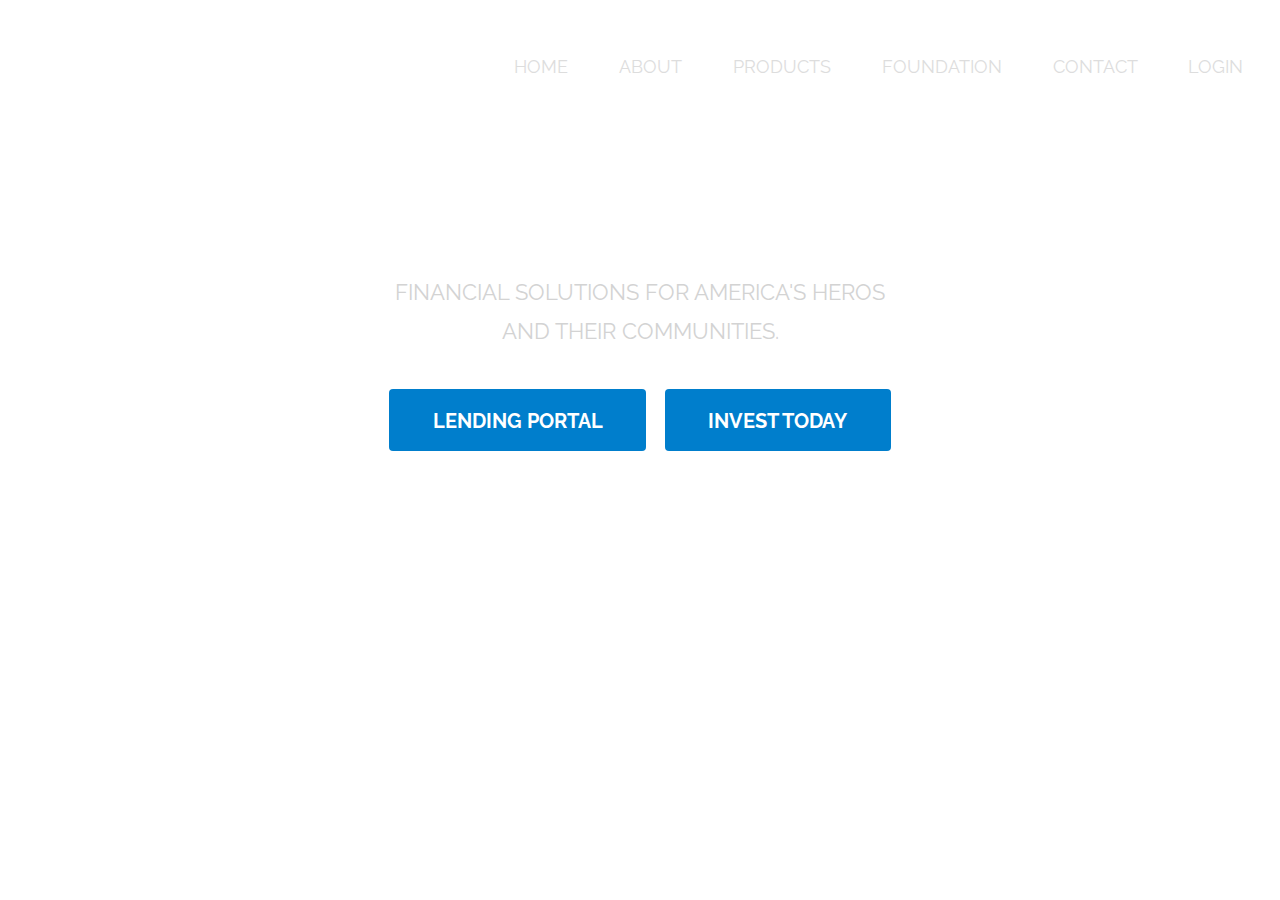
==== index.html @ 3c9ad135 "final" ====
<!DOCTYPE HTML>
<html>
	<head>
		<title>StreetShares</title>
		<meta charset="utf-8" />
		<meta name="viewport" content="width=device-width, initial-scale=1" />
		<link rel="stylesheet" href="assets/css/main.css" />
		
		<link rel="icon" type="image/png" href="icons/favicon-32x32.png" sizes="32x32" />
        <link rel="icon" type="image/png" href="icons/favicon-16x16.png" sizes="16x16" />
		
	</head>
	<body class="landing">

		<!-- Navigation -->
			<header id="header" class="alt">
				<a href="index.html" id="logo">
                    <img src="images/streetshares-white.png" width="200" alt="">
                </a>
				
				
				<nav id="nav">
					<ul>
						<li><a href="index.html">Home</a></li>
						<li><a href="#">About</a></li>
						<li><a href="#">Products</a></li>
						<li><a href="#">Foundation</a></li>
						<li><a href="#">Contact</a></li>
						<li><a href="#">Login</a></li>
					</ul>
				</nav>
			</header>

			<a href="#menu" class="navPanelToggle"><span class="fa fa-bars"></span></a>

		<!-- Main -->
			<section id="banner">
				<h2>Proudly Veteran-Run</h2>
				<p>Financial Solutions for America's Heros <br /> and Their Communities.</p>
				<ul class="actions">
					<li><a href="lending.html" class="button special big">Lending Portal</a></li>
					<li><a href="investing.html" class="button special big">Invest Today</a></li>
				</ul>
			</section>

			

		<!-- Scripts -->
			<script src="assets/js/jquery.min.js"></script>
			<script src="assets/js/skel.min.js"></script>
			<script src="assets/js/util.js"></script>
			<script src="assets/js/main.js"></script>

	</body>
</html>
---- assets/css/main.css ----
@import url(font-awesome.min.css);
@import url(https://fonts.googleapis.com/css?family=Raleway:400,700);

	html, body, div, span, applet, object, iframe, h1, h2, h3, h4, h5, h6, p, blockquote, pre, a, abbr, acronym, address, big, cite, code, del, dfn, em, img, ins, kbd, q, s, samp, small, strike, strong, sub, sup, tt, var, b, u, i, center, dl, dt, dd, ol, ul, li, fieldset, form, label, legend, table, caption, tbody, tfoot, thead, tr, th, td, article, aside, canvas, details, embed, figure, figcaption, footer, header, hgroup, menu, nav, output, ruby, section, summary, time, mark, audio, video {
		margin: 0;
		padding: 0;
		border: 0;
		font-size: 100%;
		font: inherit;
		vertical-align: baseline;
	}

	article, aside, details, figcaption, figure, footer, header, hgroup, menu, nav, section {
		display: block;
	}

	body {
		line-height: 1;
	}

	ol, ul {
		list-style: none;
	}

	blockquote, q {
		quotes: none;
	}

	blockquote:before, blockquote:after, q:before, q:after {
		content: '';
		content: none;
	}

	table {
		border-collapse: collapse;
		border-spacing: 0;
	}

	body {
		-webkit-text-size-adjust: none;
	}

/* Box Model */

	*, *:before, *:after {
		-moz-box-sizing: border-box;
		-webkit-box-sizing: border-box;
		box-sizing: border-box;
	}

/* Containers */

	.container {
		margin-left: auto;
		margin-right: auto;
	}

	.container.\31 25\25 {
		width: 100%;
		max-width: 100em;
		min-width: 80em;
	}

	.container.\37 5\25 {
		width: 60em;
	}

	.container.\35 0\25 {
		width: 40em;
	}

	.container.\32 5\25 {
		width: 20em;
	}

	.container {
		width: 80em;
	}

	@media screen and (max-width: 1680px) {

		.container.\31 25\25 {
			width: 100%;
			max-width: 100em;
			min-width: 80em;
		}

		.container.\37 5\25 {
			width: 60em;
		}

		.container.\35 0\25 {
			width: 40em;
		}

		.container.\32 5\25 {
			width: 20em;
		}

		.container {
			width: 80em;
		}

	}

	@media screen and (max-width: 1280px) {

		.container.\31 25\25 {
			width: 100%;
			max-width: 81.25em;
			min-width: 65em;
		}

		.container.\37 5\25 {
			width: 48.75em;
		}

		.container.\35 0\25 {
			width: 32.5em;
		}

		.container.\32 5\25 {
			width: 16.25em;
		}

		.container {
			width: 65em;
		}

	}

	@media screen and (max-width: 980px) {

		.container.\31 25\25 {
			width: 100%;
			max-width: 112.5%;
			min-width: 90%;
		}

		.container.\37 5\25 {
			width: 67.5%;
		}

		.container.\35 0\25 {
			width: 45%;
		}

		.container.\32 5\25 {
			width: 22.5%;
		}

		.container {
			width: 90%;
		}

	}

	@media screen and (max-width: 736px) {

		.container.\31 25\25 {
			width: 100%;
			max-width: 112.5%;
			min-width: 90%;
		}

		.container.\37 5\25 {
			width: 67.5%;
		}

		.container.\35 0\25 {
			width: 45%;
		}

		.container.\32 5\25 {
			width: 22.5%;
		}

		.container {
			width: 90% !important;
		}

	}

	@media screen and (max-width: 480px) {

		.container.\31 25\25 {
			width: 100%;
			max-width: 112.5%;
			min-width: 90%;
		}

		.container.\37 5\25 {
			width: 67.5%;
		}

		.container.\35 0\25 {
			width: 45%;
		}

		.container.\32 5\25 {
			width: 22.5%;
		}

		.container {
			width: 90% !important;
		}

	}

/* Grid */

	.row {
		border-bottom: solid 1px transparent;
		-moz-box-sizing: border-box;
		-webkit-box-sizing: border-box;
		box-sizing: border-box;
	}

	.row > * {
		float: left;
		-moz-box-sizing: border-box;
		-webkit-box-sizing: border-box;
		box-sizing: border-box;
	}

	.row:after, .row:before {
		content: '';
		display: block;
		clear: both;
		height: 0;
	}

	.row.uniform > * > :first-child {
		margin-top: 0;
	}

	.row.uniform > * > :last-child {
		margin-bottom: 0;
	}

	.row.\30 \25 > * {
		padding: 0 0 0 0em;
	}

	.row.\30 \25 {
		margin: 0 0 -1px 0em;
	}

	.row.uniform.\30 \25 > * {
		padding: 0em 0 0 0em;
	}

	.row.uniform.\30 \25 {
		margin: 0em 0 -1px 0em;
	}

	.row > * {
		padding: 0 0 0 2em;
	}

	.row {
		margin: 0 0 -1px -2em;
	}

	.row.uniform > * {
		padding: 2em 0 0 2em;
	}

	.row.uniform {
		margin: -2em 0 -1px -2em;
	}

	.row.\32 00\25 > * {
		padding: 0 0 0 4em;
	}

	.row.\32 00\25 {
		margin: 0 0 -1px -4em;
	}

	.row.uniform.\32 00\25 > * {
		padding: 4em 0 0 4em;
	}

	.row.uniform.\32 00\25 {
		margin: -4em 0 -1px -4em;
	}

	.row.\31 50\25 > * {
		padding: 0 0 0 3em;
	}

	.row.\31 50\25 {
		margin: 0 0 -1px -3em;
	}

	.row.uniform.\31 50\25 > * {
		padding: 3em 0 0 3em;
	}

	.row.uniform.\31 50\25 {
		margin: -3em 0 -1px -3em;
	}

	.row.\35 0\25 > * {
		padding: 0 0 0 1em;
	}

	.row.\35 0\25 {
		margin: 0 0 -1px -1em;
	}

	.row.uniform.\35 0\25 > * {
		padding: 1em 0 0 1em;
	}

	.row.uniform.\35 0\25 {
		margin: -1em 0 -1px -1em;
	}

	.row.\32 5\25 > * {
		padding: 0 0 0 0.5em;
	}

	.row.\32 5\25 {
		margin: 0 0 -1px -0.5em;
	}

	.row.uniform.\32 5\25 > * {
		padding: 0.5em 0 0 0.5em;
	}

	.row.uniform.\32 5\25 {
		margin: -0.5em 0 -1px -0.5em;
	}

	.\31 2u, .\31 2u\24 {
		width: 100%;
		clear: none;
		margin-left: 0;
	}

	.\31 1u, .\31 1u\24 {
		width: 91.6666666667%;
		clear: none;
		margin-left: 0;
	}

	.\31 0u, .\31 0u\24 {
		width: 83.3333333333%;
		clear: none;
		margin-left: 0;
	}

	.\39 u, .\39 u\24 {
		width: 75%;
		clear: none;
		margin-left: 0;
	}

	.\38 u, .\38 u\24 {
		width: 66.6666666667%;
		clear: none;
		margin-left: 0;
	}

	.\37 u, .\37 u\24 {
		width: 58.3333333333%;
		clear: none;
		margin-left: 0;
	}

	.\36 u, .\36 u\24 {
		width: 50%;
		clear: none;
		margin-left: 0;
	}

	.\35 u, .\35 u\24 {
		width: 41.6666666667%;
		clear: none;
		margin-left: 0;
	}

	.\34 u, .\34 u\24 {
		width: 33.3333333333%;
		clear: none;
		margin-left: 0;
	}

	.\33 u, .\33 u\24 {
		width: 25%;
		clear: none;
		margin-left: 0;
	}

	.\32 u, .\32 u\24 {
		width: 16.6666666667%;
		clear: none;
		margin-left: 0;
	}

	.\31 u, .\31 u\24 {
		width: 8.3333333333%;
		clear: none;
		margin-left: 0;
	}

	.\31 2u\24 + *,
	.\31 1u\24 + *,
	.\31 0u\24 + *,
	.\39 u\24 + *,
	.\38 u\24 + *,
	.\37 u\24 + *,
	.\36 u\24 + *,
	.\35 u\24 + *,
	.\34 u\24 + *,
	.\33 u\24 + *,
	.\32 u\24 + *,
	.\31 u\24 + * {
		clear: left;
	}

	.\-11u {
		margin-left: 91.66667%;
	}

	.\-10u {
		margin-left: 83.33333%;
	}

	.\-9u {
		margin-left: 75%;
	}

	.\-8u {
		margin-left: 66.66667%;
	}

	.\-7u {
		margin-left: 58.33333%;
	}

	.\-6u {
		margin-left: 50%;
	}

	.\-5u {
		margin-left: 41.66667%;
	}

	.\-4u {
		margin-left: 33.33333%;
	}

	.\-3u {
		margin-left: 25%;
	}

	.\-2u {
		margin-left: 16.66667%;
	}

	.\-1u {
		margin-left: 8.33333%;
	}

	@media screen and (max-width: 1680px) {

		.row > * {
			padding: 0 0 0 2em;
		}

		.row {
			margin: 0 0 -1px -2em;
		}

		.row.uniform > * {
			padding: 2em 0 0 2em;
		}

		.row.uniform {
			margin: -2em 0 -1px -2em;
		}

		.row.\32 00\25 > * {
			padding: 0 0 0 4em;
		}

		.row.\32 00\25 {
			margin: 0 0 -1px -4em;
		}

		.row.uniform.\32 00\25 > * {
			padding: 4em 0 0 4em;
		}

		.row.uniform.\32 00\25 {
			margin: -4em 0 -1px -4em;
		}

		.row.\31 50\25 > * {
			padding: 0 0 0 3em;
		}

		.row.\31 50\25 {
			margin: 0 0 -1px -3em;
		}

		.row.uniform.\31 50\25 > * {
			padding: 3em 0 0 3em;
		}

		.row.uniform.\31 50\25 {
			margin: -3em 0 -1px -3em;
		}

		.row.\35 0\25 > * {
			padding: 0 0 0 1em;
		}

		.row.\35 0\25 {
			margin: 0 0 -1px -1em;
		}

		.row.uniform.\35 0\25 > * {
			padding: 1em 0 0 1em;
		}

		.row.uniform.\35 0\25 {
			margin: -1em 0 -1px -1em;
		}

		.row.\32 5\25 > * {
			padding: 0 0 0 0.5em;
		}

		.row.\32 5\25 {
			margin: 0 0 -1px -0.5em;
		}

		.row.uniform.\32 5\25 > * {
			padding: 0.5em 0 0 0.5em;
		}

		.row.uniform.\32 5\25 {
			margin: -0.5em 0 -1px -0.5em;
		}

		.\31 2u\28xlarge\29, .\31 2u\24\28xlarge\29 {
			width: 100%;
			clear: none;
			margin-left: 0;
		}

		.\31 1u\28xlarge\29, .\31 1u\24\28xlarge\29 {
			width: 91.6666666667%;
			clear: none;
			margin-left: 0;
		}

		.\31 0u\28xlarge\29, .\31 0u\24\28xlarge\29 {
			width: 83.3333333333%;
			clear: none;
			margin-left: 0;
		}

		.\39 u\28xlarge\29, .\39 u\24\28xlarge\29 {
			width: 75%;
			clear: none;
			margin-left: 0;
		}

		.\38 u\28xlarge\29, .\38 u\24\28xlarge\29 {
			width: 66.6666666667%;
			clear: none;
			margin-left: 0;
		}

		.\37 u\28xlarge\29, .\37 u\24\28xlarge\29 {
			width: 58.3333333333%;
			clear: none;
			margin-left: 0;
		}

		.\36 u\28xlarge\29, .\36 u\24\28xlarge\29 {
			width: 50%;
			clear: none;
			margin-left: 0;
		}

		.\35 u\28xlarge\29, .\35 u\24\28xlarge\29 {
			width: 41.6666666667%;
			clear: none;
			margin-left: 0;
		}

		.\34 u\28xlarge\29, .\34 u\24\28xlarge\29 {
			width: 33.3333333333%;
			clear: none;
			margin-left: 0;
		}

		.\33 u\28xlarge\29, .\33 u\24\28xlarge\29 {
			width: 25%;
			clear: none;
			margin-left: 0;
		}

		.\32 u\28xlarge\29, .\32 u\24\28xlarge\29 {
			width: 16.6666666667%;
			clear: none;
			margin-left: 0;
		}

		.\31 u\28xlarge\29, .\31 u\24\28xlarge\29 {
			width: 8.3333333333%;
			clear: none;
			margin-left: 0;
		}

		.\31 2u\24\28xlarge\29 + *,
		.\31 1u\24\28xlarge\29 + *,
		.\31 0u\24\28xlarge\29 + *,
		.\39 u\24\28xlarge\29 + *,
		.\38 u\24\28xlarge\29 + *,
		.\37 u\24\28xlarge\29 + *,
		.\36 u\24\28xlarge\29 + *,
		.\35 u\24\28xlarge\29 + *,
		.\34 u\24\28xlarge\29 + *,
		.\33 u\24\28xlarge\29 + *,
		.\32 u\24\28xlarge\29 + *,
		.\31 u\24\28xlarge\29 + * {
			clear: left;
		}

		.\-11u\28xlarge\29 {
			margin-left: 91.66667%;
		}

		.\-10u\28xlarge\29 {
			margin-left: 83.33333%;
		}

		.\-9u\28xlarge\29 {
			margin-left: 75%;
		}

		.\-8u\28xlarge\29 {
			margin-left: 66.66667%;
		}

		.\-7u\28xlarge\29 {
			margin-left: 58.33333%;
		}

		.\-6u\28xlarge\29 {
			margin-left: 50%;
		}

		.\-5u\28xlarge\29 {
			margin-left: 41.66667%;
		}

		.\-4u\28xlarge\29 {
			margin-left: 33.33333%;
		}

		.\-3u\28xlarge\29 {
			margin-left: 25%;
		}

		.\-2u\28xlarge\29 {
			margin-left: 16.66667%;
		}

		.\-1u\28xlarge\29 {
			margin-left: 8.33333%;
		}

	}

	@media screen and (max-width: 1280px) {

		.row > * {
			padding: 0 0 0 1.5em;
		}

		.row {
			margin: 0 0 -1px -1.5em;
		}

		.row.uniform > * {
			padding: 1.5em 0 0 1.5em;
		}

		.row.uniform {
			margin: -1.5em 0 -1px -1.5em;
		}

		.row.\32 00\25 > * {
			padding: 0 0 0 3em;
		}

		.row.\32 00\25 {
			margin: 0 0 -1px -3em;
		}

		.row.uniform.\32 00\25 > * {
			padding: 3em 0 0 3em;
		}

		.row.uniform.\32 00\25 {
			margin: -3em 0 -1px -3em;
		}

		.row.\31 50\25 > * {
			padding: 0 0 0 2.25em;
		}

		.row.\31 50\25 {
			margin: 0 0 -1px -2.25em;
		}

		.row.uniform.\31 50\25 > * {
			padding: 2.25em 0 0 2.25em;
		}

		.row.uniform.\31 50\25 {
			margin: -2.25em 0 -1px -2.25em;
		}

		.row.\35 0\25 > * {
			padding: 0 0 0 0.75em;
		}

		.row.\35 0\25 {
			margin: 0 0 -1px -0.75em;
		}

		.row.uniform.\35 0\25 > * {
			padding: 0.75em 0 0 0.75em;
		}

		.row.uniform.\35 0\25 {
			margin: -0.75em 0 -1px -0.75em;
		}

		.row.\32 5\25 > * {
			padding: 0 0 0 0.375em;
		}

		.row.\32 5\25 {
			margin: 0 0 -1px -0.375em;
		}

		.row.uniform.\32 5\25 > * {
			padding: 0.375em 0 0 0.375em;
		}

		.row.uniform.\32 5\25 {
			margin: -0.375em 0 -1px -0.375em;
		}

		.\31 2u\28large\29, .\31 2u\24\28large\29 {
			width: 100%;
			clear: none;
			margin-left: 0;
		}

		.\31 1u\28large\29, .\31 1u\24\28large\29 {
			width: 91.6666666667%;
			clear: none;
			margin-left: 0;
		}

		.\31 0u\28large\29, .\31 0u\24\28large\29 {
			width: 83.3333333333%;
			clear: none;
			margin-left: 0;
		}

		.\39 u\28large\29, .\39 u\24\28large\29 {
			width: 75%;
			clear: none;
			margin-left: 0;
		}

		.\38 u\28large\29, .\38 u\24\28large\29 {
			width: 66.6666666667%;
			clear: none;
			margin-left: 0;
		}

		.\37 u\28large\29, .\37 u\24\28large\29 {
			width: 58.3333333333%;
			clear: none;
			margin-left: 0;
		}

		.\36 u\28large\29, .\36 u\24\28large\29 {
			width: 50%;
			clear: none;
			margin-left: 0;
		}

		.\35 u\28large\29, .\35 u\24\28large\29 {
			width: 41.6666666667%;
			clear: none;
			margin-left: 0;
		}

		.\34 u\28large\29, .\34 u\24\28large\29 {
			width: 33.3333333333%;
			clear: none;
			margin-left: 0;
		}

		.\33 u\28large\29, .\33 u\24\28large\29 {
			width: 25%;
			clear: none;
			margin-left: 0;
		}

		.\32 u\28large\29, .\32 u\24\28large\29 {
			width: 16.6666666667%;
			clear: none;
			margin-left: 0;
		}

		.\31 u\28large\29, .\31 u\24\28large\29 {
			width: 8.3333333333%;
			clear: none;
			margin-left: 0;
		}

		.\31 2u\24\28large\29 + *,
		.\31 1u\24\28large\29 + *,
		.\31 0u\24\28large\29 + *,
		.\39 u\24\28large\29 + *,
		.\38 u\24\28large\29 + *,
		.\37 u\24\28large\29 + *,
		.\36 u\24\28large\29 + *,
		.\35 u\24\28large\29 + *,
		.\34 u\24\28large\29 + *,
		.\33 u\24\28large\29 + *,
		.\32 u\24\28large\29 + *,
		.\31 u\24\28large\29 + * {
			clear: left;
		}

		.\-11u\28large\29 {
			margin-left: 91.66667%;
		}

		.\-10u\28large\29 {
			margin-left: 83.33333%;
		}

		.\-9u\28large\29 {
			margin-left: 75%;
		}

		.\-8u\28large\29 {
			margin-left: 66.66667%;
		}

		.\-7u\28large\29 {
			margin-left: 58.33333%;
		}

		.\-6u\28large\29 {
			margin-left: 50%;
		}

		.\-5u\28large\29 {
			margin-left: 41.66667%;
		}

		.\-4u\28large\29 {
			margin-left: 33.33333%;
		}

		.\-3u\28large\29 {
			margin-left: 25%;
		}

		.\-2u\28large\29 {
			margin-left: 16.66667%;
		}

		.\-1u\28large\29 {
			margin-left: 8.33333%;
		}

	}

	@media screen and (max-width: 980px) {

		.row > * {
			padding: 0 0 0 1.5em;
		}

		.row {
			margin: 0 0 -1px -1.5em;
		}

		.row.uniform > * {
			padding: 1.5em 0 0 1.5em;
		}

		.row.uniform {
			margin: -1.5em 0 -1px -1.5em;
		}

		.row.\32 00\25 > * {
			padding: 0 0 0 3em;
		}

		.row.\32 00\25 {
			margin: 0 0 -1px -3em;
		}

		.row.uniform.\32 00\25 > * {
			padding: 3em 0 0 3em;
		}

		.row.uniform.\32 00\25 {
			margin: -3em 0 -1px -3em;
		}

		.row.\31 50\25 > * {
			padding: 0 0 0 2.25em;
		}

		.row.\31 50\25 {
			margin: 0 0 -1px -2.25em;
		}

		.row.uniform.\31 50\25 > * {
			padding: 2.25em 0 0 2.25em;
		}

		.row.uniform.\31 50\25 {
			margin: -2.25em 0 -1px -2.25em;
		}

		.row.\35 0\25 > * {
			padding: 0 0 0 0.75em;
		}

		.row.\35 0\25 {
			margin: 0 0 -1px -0.75em;
		}

		.row.uniform.\35 0\25 > * {
			padding: 0.75em 0 0 0.75em;
		}

		.row.uniform.\35 0\25 {
			margin: -0.75em 0 -1px -0.75em;
		}

		.row.\32 5\25 > * {
			padding: 0 0 0 0.375em;
		}

		.row.\32 5\25 {
			margin: 0 0 -1px -0.375em;
		}

		.row.uniform.\32 5\25 > * {
			padding: 0.375em 0 0 0.375em;
		}

		.row.uniform.\32 5\25 {
			margin: -0.375em 0 -1px -0.375em;
		}

		.\31 2u\28medium\29, .\31 2u\24\28medium\29 {
			width: 100%;
			clear: none;
			margin-left: 0;
		}

		.\31 1u\28medium\29, .\31 1u\24\28medium\29 {
			width: 91.6666666667%;
			clear: none;
			margin-left: 0;
		}

		.\31 0u\28medium\29, .\31 0u\24\28medium\29 {
			width: 83.3333333333%;
			clear: none;
			margin-left: 0;
		}

		.\39 u\28medium\29, .\39 u\24\28medium\29 {
			width: 75%;
			clear: none;
			margin-left: 0;
		}

		.\38 u\28medium\29, .\38 u\24\28medium\29 {
			width: 66.6666666667%;
			clear: none;
			margin-left: 0;
		}

		.\37 u\28medium\29, .\37 u\24\28medium\29 {
			width: 58.3333333333%;
			clear: none;
			margin-left: 0;
		}

		.\36 u\28medium\29, .\36 u\24\28medium\29 {
			width: 50%;
			clear: none;
			margin-left: 0;
		}

		.\35 u\28medium\29, .\35 u\24\28medium\29 {
			width: 41.6666666667%;
			clear: none;
			margin-left: 0;
		}

		.\34 u\28medium\29, .\34 u\24\28medium\29 {
			width: 33.3333333333%;
			clear: none;
			margin-left: 0;
		}

		.\33 u\28medium\29, .\33 u\24\28medium\29 {
			width: 25%;
			clear: none;
			margin-left: 0;
		}

		.\32 u\28medium\29, .\32 u\24\28medium\29 {
			width: 16.6666666667%;
			clear: none;
			margin-left: 0;
		}

		.\31 u\28medium\29, .\31 u\24\28medium\29 {
			width: 8.3333333333%;
			clear: none;
			margin-left: 0;
		}

		.\31 2u\24\28medium\29 + *,
		.\31 1u\24\28medium\29 + *,
		.\31 0u\24\28medium\29 + *,
		.\39 u\24\28medium\29 + *,
		.\38 u\24\28medium\29 + *,
		.\37 u\24\28medium\29 + *,
		.\36 u\24\28medium\29 + *,
		.\35 u\24\28medium\29 + *,
		.\34 u\24\28medium\29 + *,
		.\33 u\24\28medium\29 + *,
		.\32 u\24\28medium\29 + *,
		.\31 u\24\28medium\29 + * {
			clear: left;
		}

		.\-11u\28medium\29 {
			margin-left: 91.66667%;
		}

		.\-10u\28medium\29 {
			margin-left: 83.33333%;
		}

		.\-9u\28medium\29 {
			margin-left: 75%;
		}

		.\-8u\28medium\29 {
			margin-left: 66.66667%;
		}

		.\-7u\28medium\29 {
			margin-left: 58.33333%;
		}

		.\-6u\28medium\29 {
			margin-left: 50%;
		}

		.\-5u\28medium\29 {
			margin-left: 41.66667%;
		}

		.\-4u\28medium\29 {
			margin-left: 33.33333%;
		}

		.\-3u\28medium\29 {
			margin-left: 25%;
		}

		.\-2u\28medium\29 {
			margin-left: 16.66667%;
		}

		.\-1u\28medium\29 {
			margin-left: 8.33333%;
		}

	}

	@media screen and (max-width: 736px) {

		.row > * {
			padding: 0 0 0 1.25em;
		}

		.row {
			margin: 0 0 -1px -1.25em;
		}

		.row.uniform > * {
			padding: 1.25em 0 0 1.25em;
		}

		.row.uniform {
			margin: -1.25em 0 -1px -1.25em;
		}

		.row.\32 00\25 > * {
			padding: 0 0 0 2.5em;
		}

		.row.\32 00\25 {
			margin: 0 0 -1px -2.5em;
		}

		.row.uniform.\32 00\25 > * {
			padding: 2.5em 0 0 2.5em;
		}

		.row.uniform.\32 00\25 {
			margin: -2.5em 0 -1px -2.5em;
		}

		.row.\31 50\25 > * {
			padding: 0 0 0 1.875em;
		}

		.row.\31 50\25 {
			margin: 0 0 -1px -1.875em;
		}

		.row.uniform.\31 50\25 > * {
			padding: 1.875em 0 0 1.875em;
		}

		.row.uniform.\31 50\25 {
			margin: -1.875em 0 -1px -1.875em;
		}

		.row.\35 0\25 > * {
			padding: 0 0 0 0.625em;
		}

		.row.\35 0\25 {
			margin: 0 0 -1px -0.625em;
		}

		.row.uniform.\35 0\25 > * {
			padding: 0.625em 0 0 0.625em;
		}

		.row.uniform.\35 0\25 {
			margin: -0.625em 0 -1px -0.625em;
		}

		.row.\32 5\25 > * {
			padding: 0 0 0 0.3125em;
		}

		.row.\32 5\25 {
			margin: 0 0 -1px -0.3125em;
		}

		.row.uniform.\32 5\25 > * {
			padding: 0.3125em 0 0 0.3125em;
		}

		.row.uniform.\32 5\25 {
			margin: -0.3125em 0 -1px -0.3125em;
		}

		.\31 2u\28small\29, .\31 2u\24\28small\29 {
			width: 100%;
			clear: none;
			margin-left: 0;
		}

		.\31 1u\28small\29, .\31 1u\24\28small\29 {
			width: 91.6666666667%;
			clear: none;
			margin-left: 0;
		}

		.\31 0u\28small\29, .\31 0u\24\28small\29 {
			width: 83.3333333333%;
			clear: none;
			margin-left: 0;
		}

		.\39 u\28small\29, .\39 u\24\28small\29 {
			width: 75%;
			clear: none;
			margin-left: 0;
		}

		.\38 u\28small\29, .\38 u\24\28small\29 {
			width: 66.6666666667%;
			clear: none;
			margin-left: 0;
		}

		.\37 u\28small\29, .\37 u\24\28small\29 {
			width: 58.3333333333%;
			clear: none;
			margin-left: 0;
		}

		.\36 u\28small\29, .\36 u\24\28small\29 {
			width: 50%;
			clear: none;
			margin-left: 0;
		}

		.\35 u\28small\29, .\35 u\24\28small\29 {
			width: 41.6666666667%;
			clear: none;
			margin-left: 0;
		}

		.\34 u\28small\29, .\34 u\24\28small\29 {
			width: 33.3333333333%;
			clear: none;
			margin-left: 0;
		}

		.\33 u\28small\29, .\33 u\24\28small\29 {
			width: 25%;
			clear: none;
			margin-left: 0;
		}

		.\32 u\28small\29, .\32 u\24\28small\29 {
			width: 16.6666666667%;
			clear: none;
			margin-left: 0;
		}

		.\31 u\28small\29, .\31 u\24\28small\29 {
			width: 8.3333333333%;
			clear: none;
			margin-left: 0;
		}

		.\31 2u\24\28small\29 + *,
		.\31 1u\24\28small\29 + *,
		.\31 0u\24\28small\29 + *,
		.\39 u\24\28small\29 + *,
		.\38 u\24\28small\29 + *,
		.\37 u\24\28small\29 + *,
		.\36 u\24\28small\29 + *,
		.\35 u\24\28small\29 + *,
		.\34 u\24\28small\29 + *,
		.\33 u\24\28small\29 + *,
		.\32 u\24\28small\29 + *,
		.\31 u\24\28small\29 + * {
			clear: left;
		}

		.\-11u\28small\29 {
			margin-left: 91.66667%;
		}

		.\-10u\28small\29 {
			margin-left: 83.33333%;
		}

		.\-9u\28small\29 {
			margin-left: 75%;
		}

		.\-8u\28small\29 {
			margin-left: 66.66667%;
		}

		.\-7u\28small\29 {
			margin-left: 58.33333%;
		}

		.\-6u\28small\29 {
			margin-left: 50%;
		}

		.\-5u\28small\29 {
			margin-left: 41.66667%;
		}

		.\-4u\28small\29 {
			margin-left: 33.33333%;
		}

		.\-3u\28small\29 {
			margin-left: 25%;
		}

		.\-2u\28small\29 {
			margin-left: 16.66667%;
		}

		.\-1u\28small\29 {
			margin-left: 8.33333%;
		}

	}

	@media screen and (max-width: 480px) {

		.row > * {
			padding: 0 0 0 1.25em;
		}

		.row {
			margin: 0 0 -1px -1.25em;
		}

		.row.uniform > * {
			padding: 1.25em 0 0 1.25em;
		}

		.row.uniform {
			margin: -1.25em 0 -1px -1.25em;
		}

		.row.\32 00\25 > * {
			padding: 0 0 0 2.5em;
		}

		.row.\32 00\25 {
			margin: 0 0 -1px -2.5em;
		}

		.row.uniform.\32 00\25 > * {
			padding: 2.5em 0 0 2.5em;
		}

		.row.uniform.\32 00\25 {
			margin: -2.5em 0 -1px -2.5em;
		}

		.row.\31 50\25 > * {
			padding: 0 0 0 1.875em;
		}

		.row.\31 50\25 {
			margin: 0 0 -1px -1.875em;
		}

		.row.uniform.\31 50\25 > * {
			padding: 1.875em 0 0 1.875em;
		}

		.row.uniform.\31 50\25 {
			margin: -1.875em 0 -1px -1.875em;
		}

		.row.\35 0\25 > * {
			padding: 0 0 0 0.625em;
		}

		.row.\35 0\25 {
			margin: 0 0 -1px -0.625em;
		}

		.row.uniform.\35 0\25 > * {
			padding: 0.625em 0 0 0.625em;
		}

		.row.uniform.\35 0\25 {
			margin: -0.625em 0 -1px -0.625em;
		}

		.row.\32 5\25 > * {
			padding: 0 0 0 0.3125em;
		}

		.row.\32 5\25 {
			margin: 0 0 -1px -0.3125em;
		}

		.row.uniform.\32 5\25 > * {
			padding: 0.3125em 0 0 0.3125em;
		}

		.row.uniform.\32 5\25 {
			margin: -0.3125em 0 -1px -0.3125em;
		}

		.\31 2u\28xsmall\29, .\31 2u\24\28xsmall\29 {
			width: 100%;
			clear: none;
			margin-left: 0;
		}

		.\31 1u\28xsmall\29, .\31 1u\24\28xsmall\29 {
			width: 91.6666666667%;
			clear: none;
			margin-left: 0;
		}

		.\31 0u\28xsmall\29, .\31 0u\24\28xsmall\29 {
			width: 83.3333333333%;
			clear: none;
			margin-left: 0;
		}

		.\39 u\28xsmall\29, .\39 u\24\28xsmall\29 {
			width: 75%;
			clear: none;
			margin-left: 0;
		}

		.\38 u\28xsmall\29, .\38 u\24\28xsmall\29 {
			width: 66.6666666667%;
			clear: none;
			margin-left: 0;
		}

		.\37 u\28xsmall\29, .\37 u\24\28xsmall\29 {
			width: 58.3333333333%;
			clear: none;
			margin-left: 0;
		}

		.\36 u\28xsmall\29, .\36 u\24\28xsmall\29 {
			width: 50%;
			clear: none;
			margin-left: 0;
		}

		.\35 u\28xsmall\29, .\35 u\24\28xsmall\29 {
			width: 41.6666666667%;
			clear: none;
			margin-left: 0;
		}

		.\34 u\28xsmall\29, .\34 u\24\28xsmall\29 {
			width: 33.3333333333%;
			clear: none;
			margin-left: 0;
		}

		.\33 u\28xsmall\29, .\33 u\24\28xsmall\29 {
			width: 25%;
			clear: none;
			margin-left: 0;
		}

		.\32 u\28xsmall\29, .\32 u\24\28xsmall\29 {
			width: 16.6666666667%;
			clear: none;
			margin-left: 0;
		}

		.\31 u\28xsmall\29, .\31 u\24\28xsmall\29 {
			width: 8.3333333333%;
			clear: none;
			margin-left: 0;
		}

		.\31 2u\24\28xsmall\29 + *,
		.\31 1u\24\28xsmall\29 + *,
		.\31 0u\24\28xsmall\29 + *,
		.\39 u\24\28xsmall\29 + *,
		.\38 u\24\28xsmall\29 + *,
		.\37 u\24\28xsmall\29 + *,
		.\36 u\24\28xsmall\29 + *,
		.\35 u\24\28xsmall\29 + *,
		.\34 u\24\28xsmall\29 + *,
		.\33 u\24\28xsmall\29 + *,
		.\32 u\24\28xsmall\29 + *,
		.\31 u\24\28xsmall\29 + * {
			clear: left;
		}

		.\-11u\28xsmall\29 {
			margin-left: 91.66667%;
		}

		.\-10u\28xsmall\29 {
			margin-left: 83.33333%;
		}

		.\-9u\28xsmall\29 {
			margin-left: 75%;
		}

		.\-8u\28xsmall\29 {
			margin-left: 66.66667%;
		}

		.\-7u\28xsmall\29 {
			margin-left: 58.33333%;
		}

		.\-6u\28xsmall\29 {
			margin-left: 50%;
		}

		.\-5u\28xsmall\29 {
			margin-left: 41.66667%;
		}

		.\-4u\28xsmall\29 {
			margin-left: 33.33333%;
		}

		.\-3u\28xsmall\29 {
			margin-left: 25%;
		}

		.\-2u\28xsmall\29 {
			margin-left: 16.66667%;
		}

		.\-1u\28xsmall\29 {
			margin-left: 8.33333%;
		}

	}

/* Basic */

	@-ms-viewport {
		width: device-width;
	}

	body {
		-ms-overflow-style: scrollbar;
	}

	@media screen and (max-width: 480px) {

		html, body {
			min-width: 320px;
		}

	}

	body {
		background: #fff;
		padding-top: 6em;
	}

		body.landing {
			padding-top: 0 !important;
		}

		@media screen and (max-width: 980px) {

			body {
				padding-top: 2em;
			}

		}

		body.is-loading *, body.is-loading *:before, body.is-loading *:after {
			-moz-animation: none !important;
			-webkit-animation: none !important;
			-ms-animation: none !important;
			animation: none !important;
			-moz-transition: none !important;
			-webkit-transition: none !important;
			-ms-transition: none !important;
			transition: none !important;
		}

/* Type */

	body {
		background-color: #fff;
		color: #666;
	}

	body, input, select, textarea {
		font-family: "Raleway", Arial, Helvetica, sans-serif;
		font-size: 13pt;
		font-weight: 400;
		line-height: 2em;
	}

		@media screen and (max-width: 1680px) {

			body, input, select, textarea {
				font-size: 11pt;
			}

		}

		@media screen and (max-width: 1280px) {

			body, input, select, textarea {
				font-size: 11pt;
			}

		}

		@media screen and (max-width: 980px) {

			body, input, select, textarea {
				font-size: 12pt;
			}

		}

		@media screen and (max-width: 736px) {

			body, input, select, textarea {
				font-size: 12pt;
			}

		}

		@media screen and (max-width: 480px) {

			body, input, select, textarea {
				font-size: 12pt;
			}

		}

	a {
		text-decoration: underline;
		color: #f32853;
	}

		a:hover {
			text-decoration: none;
		}

	strong, b {
		color: #484848;
		font-weight: 700;
	}

	em, i {
		font-style: italic;
	}

	p {
		margin: 0 0 2em 0;
	}

	h1, h2, h3, h4, h5, h6 {
		color: #484848;
		font-weight: 700;
		line-height: 1em;
		margin: 0 0 1em 0;
		text-transform: uppercase;
	}

		h1 a, h2 a, h3 a, h4 a, h5 a, h6 a {
			color: inherit;
			text-decoration: none;
		}

	h2 {
		font-size: 1.75em;
		line-height: 1.5em;
	}

	h3 {
		font-size: 1.35em;
		line-height: 1.5em;
	}

	h4 {
		font-size: 1.1em;
		line-height: 1.5em;
	}

	h5 {
		font-size: 0.9em;
		line-height: 1.5em;
	}

	h6 {
		font-size: 0.7em;
		line-height: 1.5em;
	}

	sub {
		font-size: 0.8em;
		position: relative;
		top: 0.5em;
	}

	sup {
		font-size: 0.8em;
		position: relative;
		top: -0.5em;
	}

	blockquote {
		border-left: solid 4px;
		font-style: italic;
		margin: 0 0 2em 0;
		padding: 0.5em 0 0.5em 2em;
	}

	code {
		background: rgba(144, 144, 144, 0.075);
		border-radius: 4px;
		border: solid 1px;
		font-family: "Courier New", monospace;
		font-size: 0.9em;
		margin: 0 0.25em;
		padding: 0.25em 0.65em;
	}

	pre {
		-webkit-overflow-scrolling: touch;
		font-family: "Courier New", monospace;
		font-size: 0.9em;
		margin: 0 0 2em 0;
	}

		pre code {
			display: block;
			line-height: 1.75;
			padding: 1em 1.5em;
			overflow-x: auto;
		}

	hr {
		border: 0;
		border-bottom: solid 1px rgba(144, 144, 144, 0.25);
		margin: 2em 0;
	}

		hr.major {
			margin: 3em 0;
		}

	.align-left {
		text-align: left;
	}

	.align-center {
		text-align: center;
	}

	.align-right {
		text-align: right;
	}

/* Box */

	.box {
		border-radius: 4px;
		border: solid 1px rgba(144, 144, 144, 0.25);
		margin-bottom: 2em;
		padding: 1.5em;
	}

		.box > :last-child,
		.box > :last-child > :last-child,
		.box > :last-child > :last-child > :last-child {
			margin-bottom: 0;
		}

		.box.alt {
			border: 0;
			border-radius: 0;
			padding: 0;
		}

/* Button */

	input[type="submit"],
	input[type="reset"],
	input[type="button"],
	button,
	.button {
		-moz-appearance: none;
		-webkit-appearance: none;
		-ms-appearance: none;
		appearance: none;
		-moz-transition: background-color 0.2s ease-in-out, color 0.2s ease-in-out;
		-webkit-transition: background-color 0.2s ease-in-out, color 0.2s ease-in-out;
		-ms-transition: background-color 0.2s ease-in-out, color 0.2s ease-in-out;
		transition: background-color 0.2s ease-in-out, color 0.2s ease-in-out;
		background-color: #323037;
		border-radius: 4px;
		color: #ffffff !important;
		border: 0;
		cursor: pointer;
		display: inline-block;
		font-weight: 700;
		height: 3.15em;
		line-height: 3.25em;
		padding: 0 2.2em;
		text-align: center;
		text-decoration: none;
		text-transform: uppercase;
		white-space: nowrap;
	}

		input[type="submit"]:hover,
		input[type="reset"]:hover,
		input[type="button"]:hover,
		button:hover,
		.button:hover {
			background-color: #3e3c45;
		}

		input[type="submit"]:active,
		input[type="reset"]:active,
		input[type="button"]:active,
		button:active,
		.button:active {
			background-color: #262429;
		}

		input[type="submit"].icon,
		input[type="reset"].icon,
		input[type="button"].icon,
		button.icon,
		.button.icon {
			padding-left: 1.35em;
		}

			input[type="submit"].icon:before,
			input[type="reset"].icon:before,
			input[type="button"].icon:before,
			button.icon:before,
			.button.icon:before {
				margin-right: 0.5em;
			}

		input[type="submit"].fit,
		input[type="reset"].fit,
		input[type="button"].fit,
		button.fit,
		.button.fit {
			display: block;
			margin: 0 0 1em 0;
			width: 100%;
		}

		input[type="submit"].small,
		input[type="reset"].small,
		input[type="button"].small,
		button.small,
		.button.small {
			font-size: 0.8em;
		}

		input[type="submit"].big,
		input[type="reset"].big,
		input[type="button"].big,
		button.big,
		.button.big {
			font-size: 1.35em;
		}

		input[type="submit"].disabled, input[type="submit"]:disabled,
		input[type="reset"].disabled,
		input[type="reset"]:disabled,
		input[type="button"].disabled,
		input[type="button"]:disabled,
		button.disabled,
		button:disabled,
		.button.disabled,
		.button:disabled {
			-moz-pointer-events: none;
			-webkit-pointer-events: none;
			-ms-pointer-events: none;
			pointer-events: none;
			background-color: #666 !important;
			box-shadow: inset 0 -0.15em 0 0 rgba(0, 0, 0, 0.15);
			color: #fff !important;
			cursor: default;
			opacity: 0.25;
		}

		input[type="submit"].alt,
		input[type="reset"].alt,
		input[type="button"].alt,
		button.alt,
		.button.alt {
			background-color: transparent;
			box-shadow: inset 0 0 0 2px rgba(144, 144, 144, 0.25);
			color: #484848 !important;
		}

			input[type="submit"].alt:hover,
			input[type="reset"].alt:hover,
			input[type="button"].alt:hover,
			button.alt:hover,
			.button.alt:hover {
				background-color: rgba(144, 144, 144, 0.075);
			}

			input[type="submit"].alt:active,
			input[type="reset"].alt:active,
			input[type="button"].alt:active,
			button.alt:active,
			.button.alt:active {
				background-color: rgba(144, 144, 144, 0.2);
			}

			input[type="submit"].alt.icon:before,
			input[type="reset"].alt.icon:before,
			input[type="button"].alt.icon:before,
			button.alt.icon:before,
			.button.alt.icon:before {
				color: #aaa;
			}

		input[type="submit"].special,
		input[type="reset"].special,
		input[type="button"].special,
		button.special,
		.button.special {
			background-color: #007ECC;
			color: #ffffff !important;
		}

			input[type="submit"].special:hover,
			input[type="reset"].special:hover,
			input[type="button"].special:hover,
			button.special:hover,
			.button.special:hover {
				background-color: #009DFF;
			}

			input[type="submit"].special:active,
			input[type="reset"].special:active,
			input[type="button"].special:active,
			button.special:active,
			.button.special:active {
				background-color: #265D7F;
			}

		@media screen and (max-width: 480px) {

			input[type="submit"],
			input[type="reset"],
			input[type="button"],
			button,
			.button {
				padding: 0;
			}

		}

/* Feature */

	.feature-grid {
		position: relative;
	}

		.feature-grid:after {
			clear: both;
			content: '';
			display: block;
			display: block;
		}

		.feature-grid .feature {
			display: inline-block;
			float: left;
			margin-bottom: 3em;
			width: 50%;
		}

			.feature-grid .feature .content {
				width: 60%;
			}

			.feature-grid .feature .image {
				width: 30%;
			}

				.feature-grid .feature .image img {
					display: inline;
					max-width: 100%;
				}

			.feature-grid .feature:nth-child(odd) .content, .feature-grid .feature:nth-child(odd) .image {
				float: right;
				margin-right: 5%;
				text-align: right;
			}

			.feature-grid .feature:nth-child(even) .content, .feature-grid .feature:nth-child(even) .image {
				float: left;
				margin-left: 5%;
				text-align: left;
			}

		@media screen and (max-width: 1280px) {

			.feature-grid .feature {
				margin-bottom: 2em;
			}

		}

		@media screen and (max-width: 980px) {

			.feature-grid .feature {
				display: block;
				width: 100%;
			}

				.feature-grid .feature .content {
					width: 65%;
				}

				.feature-grid .feature .image {
					margin-left: 0 !important;
					margin-right: 0 !important;
				}

		}

		@media screen and (max-width: 736px) {

			.feature-grid .feature {
				margin-bottom: 1em;
			}

		}

		@media screen and (max-width: 480px) {

			.feature-grid .feature .content,
			.feature-grid .feature .image {
				display: block;
				margin-left: 0 !important;
				margin-right: 0 !important;
				text-align: center !important;
				width: 100%;
			}

			.feature-grid .feature .image {
				margin-bottom: 1em;
			}

		}

/* Form */

	form {
		margin: 0 0 2em 0;
	}

	label {
		color: #484848;
		display: block;
		font-size: 0.9em;
		font-weight: 700;
		margin: 0 0 1em 0;
	}

	input[type="text"],
	input[type="password"],
	input[type="email"],
	select,
	textarea {
		-moz-appearance: none;
		-webkit-appearance: none;
		-ms-appearance: none;
		appearance: none;
		background: rgba(144, 144, 144, 0.075);
		border-radius: 4px;
		border: none;
		border: solid 1px rgba(144, 144, 144, 0.25);
		color: inherit;
		display: block;
		outline: 0;
		padding: 0 1em;
		text-decoration: none;
		width: 100%;
	}

		input[type="text"]:invalid,
		input[type="password"]:invalid,
		input[type="email"]:invalid,
		select:invalid,
		textarea:invalid {
			box-shadow: none;
		}

		input[type="text"]:focus,
		input[type="password"]:focus,
		input[type="email"]:focus,
		select:focus,
		textarea:focus {
			border-color: #f32853;
			box-shadow: 0 0 0 1px #f32853;
		}

	.select-wrapper {
		text-decoration: none;
		text-decoration: none;
		display: block;
		position: relative;
	}

		.select-wrapper:before {
			-moz-osx-font-smoothing: grayscale;
			-webkit-font-smoothing: antialiased;
			font-family: FontAwesome;
			font-style: normal;
			font-weight: normal;
			text-transform: none !important;
		}

		.select-wrapper:before {
			content: '\f078';
			color: rgba(144, 144, 144, 0.25);
			display: block;
			height: 2.75em;
			line-height: 2.75em;
			pointer-events: none;
			position: absolute;
			right: 0;
			text-align: center;
			top: 0;
			width: 2.75em;
		}

		.select-wrapper select::-ms-expand {
			display: none;
		}

	input[type="text"],
	input[type="password"],
	input[type="email"],
	select {
		height: 2.75em;
	}

	textarea {
		padding: 0.75em 1em;
	}

	input[type="checkbox"],
	input[type="radio"] {
		-moz-appearance: none;
		-webkit-appearance: none;
		-ms-appearance: none;
		appearance: none;
		display: block;
		float: left;
		margin-right: -2em;
		opacity: 0;
		width: 1em;
		z-index: -1;
	}

		input[type="checkbox"] + label,
		input[type="radio"] + label {
			text-decoration: none;
			color: #666;
			cursor: pointer;
			display: inline-block;
			font-size: 1em;
			font-weight: 400;
			padding-left: 2.4em;
			padding-right: 0.75em;
			position: relative;
		}

			input[type="checkbox"] + label:before,
			input[type="radio"] + label:before {
				-moz-osx-font-smoothing: grayscale;
				-webkit-font-smoothing: antialiased;
				font-family: FontAwesome;
				font-style: normal;
				font-weight: normal;
				text-transform: none !important;
			}

			input[type="checkbox"] + label:before,
			input[type="radio"] + label:before {
				background: rgba(144, 144, 144, 0.075);
				border-radius: 4px;
				border: solid 1px rgba(144, 144, 144, 0.25);
				content: '';
				display: inline-block;
				height: 1.65em;
				left: 0;
				line-height: 1.58125em;
				position: absolute;
				text-align: center;
				top: 0;
				width: 1.65em;
			}

		input[type="checkbox"]:checked + label:before,
		input[type="radio"]:checked + label:before {
			content: '\f00c';
			background: #323037;
			border-color: #323037;
			color: #ffffff;
		}

		input[type="checkbox"]:focus + label:before,
		input[type="radio"]:focus + label:before {
			border-color: #f32853;
			box-shadow: 0 0 0 1px #f32853;
		}

	input[type="checkbox"] + label:before {
		border-radius: 4px;
	}

	input[type="radio"] + label:before {
		border-radius: 100%;
	}

	::-webkit-input-placeholder {
		opacity: 1.0;
		color: #aaa !important;
	}

	:-moz-placeholder {
		opacity: 1.0;
		color: #aaa !important;
	}

	::-moz-placeholder {
		opacity: 1.0;
		color: #aaa !important;
	}

	:-ms-input-placeholder {
		opacity: 1.0;
		color: #aaa !important;
	}

	.formerize-placeholder {
		opacity: 1.0;
		color: #aaa !important;
	}

/* Icon */

	.icon {
		text-decoration: none;
		border-bottom: none;
		position: relative;
	}

		.icon:before {
			-moz-osx-font-smoothing: grayscale;
			-webkit-font-smoothing: antialiased;
			font-family: FontAwesome;
			font-style: normal;
			font-weight: normal;
			text-transform: none !important;
		}

		.icon > .label {
			display: none;
		}

/* Image */

	.image {
		border-radius: 4px;
		border: 0;
		display: inline-block;
		position: relative;
	}

		.image img {
			border-radius: 4px;
			display: block;
		}

		.image.left, .image.right {
			max-width: 40%;
		}

			.image.left img, .image.right img {
				width: 100%;
			}

		.image.left {
			float: left;
			padding: 0 1.5em 1em 0;
			top: 0.25em;
		}

		.image.right {
			float: right;
			padding: 0 0 1em 1.5em;
			top: 0.25em;
		}

		.image.fit {
			display: block;
			margin: 0 0 2em 0;
			width: 100%;
		}

			.image.fit img {
				width: 100%;
			}

		.image.rounded {
			border-radius: 100%;
		}

			.image.rounded img {
				border: solid 0.5em rgba(144, 144, 144, 0.25);
				border-radius: 100%;
			}

		.image.captioned {
			border-radius: 0;
			margin-bottom: 4em;
		}

			.image.captioned img {
				border-radius: 0;
			}

			.image.captioned h3 {
				background-color: #fff;
				box-shadow: 0px 0.0375em 0.125em 0px rgba(0, 0, 0, 0.15);
				display: block;
				padding: 2em 1em;
			}

			@media screen and (max-width: 736px) {

				.image.captioned {
					margin-bottom: 2em;
				}

					.image.captioned h3 {
						padding: 1em;
					}

			}

		.image.main {
			display: block;
			margin: 0 0 3em 0;
			width: 100%;
		}

			.image.main img {
				width: 100%;
			}

/* List */

	ol {
		list-style: decimal;
		margin: 0 0 2em 0;
		padding-left: 1.25em;
	}

		ol li {
			padding-left: 0.25em;
		}

	ul {
		list-style: disc;
		margin: 0 0 2em 0;
		padding-left: 1em;
	}

		ul li {
			padding-left: 0.5em;
		}

		ul.alt {
			list-style: none;
			padding-left: 0;
		}

			ul.alt li {
				border-top: solid 1px rgba(144, 144, 144, 0.25);
				padding: 0.5em 0;
			}

				ul.alt li:first-child {
					border-top: 0;
					padding-top: 0;
				}

		ul.icons {
			cursor: default;
			list-style: none;
			padding-left: 0;
		}

			ul.icons li {
				display: inline-block;
				padding: 0 1em 0 0;
			}

				ul.icons li:last-child {
					padding-right: 0;
				}

				ul.icons li .icon:before {
					font-size: 2em;
				}

		ul.actions {
			cursor: default;
			list-style: none;
			padding-left: 0;
		}

			ul.actions li {
				display: inline-block;
				padding: 0 1em 0 0;
				vertical-align: middle;
			}

				ul.actions li:last-child {
					padding-right: 0;
				}

			ul.actions.small li {
				padding: 0 0.5em 0 0;
			}

			ul.actions.vertical li {
				display: block;
				padding: 1em 0 0 0;
			}

				ul.actions.vertical li:first-child {
					padding-top: 0;
				}

				ul.actions.vertical li > * {
					margin-bottom: 0;
				}

			ul.actions.vertical.small li {
				padding: 0.5em 0 0 0;
			}

				ul.actions.vertical.small li:first-child {
					padding-top: 0;
				}

			ul.actions.fit {
				display: table;
				margin-left: -1em;
				padding: 0;
				table-layout: fixed;
				width: calc(100% + 1em);
			}

				ul.actions.fit li {
					display: table-cell;
					padding: 0 0 0 1em;
				}

					ul.actions.fit li > * {
						margin-bottom: 0;
					}

				ul.actions.fit.small {
					margin-left: -0.5em;
					width: calc(100% + 0.5em);
				}

					ul.actions.fit.small li {
						padding: 0 0 0 0.5em;
					}

			@media screen and (max-width: 480px) {

				ul.actions {
					margin: 0 0 2em 0;
				}

					ul.actions li {
						padding: 1em 0 0 0;
						display: block;
						text-align: center;
						width: 100%;
					}

						ul.actions li:first-child {
							padding-top: 0;
						}

						ul.actions li > * {
							width: 100%;
							margin: 0 !important;
						}

							ul.actions li > *.icon:before {
								margin-left: -2em;
							}

					ul.actions.small li {
						padding: 0.5em 0 0 0;
					}

						ul.actions.small li:first-child {
							padding-top: 0;
						}

			}

	dl {
		margin: 0 0 2em 0;
	}

		dl dt {
			display: block;
			font-weight: 700;
			margin: 0 0 1em 0;
		}

		dl dd {
			margin-left: 2em;
		}

/* Section/Article */

	section.special, article.special {
		text-align: center;
	}

   


	header p {
		color: #aaa;
		position: relative;
		margin: 0 0 1.5em 0;
		text-transform: uppercase;
	}

    

	header h2 + p {
		font-size: 1.25em;
		margin-top: -1em;
		line-height: 1.5em;
	}

	header h3 + p {
		font-size: 1.1em;
		margin-top: -0.8em;
		line-height: 1.5em;
	}

	header h4 + p,
	header h5 + p,
	header h6 + p {
		font-size: 0.9em;
		margin-top: -0.6em;
		line-height: 1.5em;
	}

	header.major {
		margin: 0 0 2em 0;
	}

		header.major h2 {
			font-size: 3em;
            
		}

		header.major h2, header.major h3, header.major h4, header.major h5, header.major h6 {
			display: inline-block;
			margin: 0 0 0.8em;
            
		}

		header.major p {
			font-size: 1.7em;
			margin-bottom: 0;
		}

	@media screen and (max-width: 1280px) {

		header.major {
			margin-bottom: 4em;
		}

			header.major h2 {
				font-size: 2.5em;
			}

			header.major p {
				font-size: 1.3em;
			}

	}

	@media screen and (max-width: 980px) {

		header.major h2 {
			font-size: 2em;
		}

		header.major p {
			font-size: 1.1em;
		}

	}

	@media screen and (max-width: 736px) {

		header.major {
			margin-bottom: 2em;
		}

	}

	@media screen and (max-width: 480px) {

		header.major h2 {
			font-size: 1.75em;
		}

	}
/* Arrow */

#arrow {
    position: relative;
    bottom; 0;
    vertical-align: center;
    margin: 8em 0 0 0;
}

/* Table */

	.table-wrapper {
		-webkit-overflow-scrolling: touch;
		overflow-x: auto;
	}

	table {
		margin: 0 0 2em 0;
		width: 100%;
	}

		table tbody tr {
			border: solid 1px rgba(144, 144, 144, 0.25);
			border-left: 0;
			border-right: 0;
		}

			table tbody tr:nth-child(2n + 1) {
				background-color: rgba(144, 144, 144, 0.075);
			}

		table td {
			padding: 0.75em 0.75em;
		}

		table th {
			color: #484848;
			font-size: 0.9em;
			font-weight: 700;
			padding: 0 0.75em 0.75em 0.75em;
			text-align: left;
		}

		table thead {
			border-bottom: solid 2px rgba(144, 144, 144, 0.25);
		}

		table tfoot {
			border-top: solid 2px rgba(144, 144, 144, 0.25);
		}

		table.alt {
			border-collapse: separate;
		}

			table.alt tbody tr td {
				border: solid 1px rgba(144, 144, 144, 0.25);
				border-left-width: 0;
				border-top-width: 0;
			}

				table.alt tbody tr td:first-child {
					border-left-width: 1px;
				}

			table.alt tbody tr:first-child td {
				border-top-width: 1px;
			}

			table.alt thead {
				border-bottom: 0;
			}

			table.alt tfoot {
				border-top: 0;
			}

/* Wrapper */

	body.is-touch .wrapper.style3 {
		background-attachment: scroll;
	}

	.wrapper {
		padding: 6em 0 4em 0;
	}

		.wrapper > .inner {
			margin: 0 auto;
			width: 60em;
		}

		.wrapper.style2 {
			background-color: #f6f6f6;
		}

		.wrapper.style3 {
			background-attachment: fixed;
			background-image: url("images/overlay.png"), url("../../images/veterans-marie-callender-promo.jpg");
			background-position: center center;
			background-size: cover;
		}

			.wrapper.style3 header.major {
				margin-bottom: 3em;
			}

				.wrapper.style3 header.major h2 {
					color: #ffffff;
				}

				@media screen and (max-width: 1280px) {

					.wrapper.style3 header.major {
						margin-bottom: 2em;
					}

				}

        .wrapper.style4 {
			background-attachment: fixed;
			background-image: url("images/overlay.png"), url("../../images/esgr.jpg");
			background-position: center center;
			background-size: cover;
		}

			.wrapper.style4 header.major {
				margin-bottom: 3em;
			}

				.wrapper.style4 header.major h2 {
					color: #ffffff;
				}

				@media screen and (max-width: 1280px) {

					.wrapper.style4 header.major {
						margin-bottom: 2em;
					}

				}

		@media screen and (max-width: 980px) {

			.wrapper {
				padding: 4em 0 2em 0;
			}

		}

		@media screen and (max-width: 736px) {

			.wrapper {
				padding: 3em 0 1em 0;
			}

		}

		@media screen and (max-width: 480px) {

			.wrapper {
				padding: 2em 0 0.1em 0;
			}

		}

/* Header */

	#header {
		background-color: #fff;
		border-bottom: solid 1px rgba(144, 144, 144, 0.25);
		box-shadow: 0px 0.0375em 0.125em 0px rgba(0, 0, 0, 0.05);
		color: #484848;
		cursor: default;
		font-size: 1.25em;
		height: 4.5em;
		left: 0;
		line-height: 4.4em;
		position: fixed;
		text-transform: uppercase;
		top: 0;
		width: 100%;
		z-index: 10000;
		z-index: 10001;
	}

		#header h1 {
			color: #484848;
			font-weight: 400;
			height: inherit;
			left: 1.25em;
			line-height: inherit;
			margin: 0;
			padding: 0;
			position: absolute;
			top: 0;
		}

		#header nav {
			height: inherit;
			line-height: inherit;
			position: absolute;
			right: 1.25em;
			top: 0;
			vertical-align: middle;
		}

			#header nav ul {
				list-style: none;
				margin: 0;
				padding-left: 0;
			}

        #header img {
            display: inline-block;
            margin-left: 2.5em;
            padding-left: 0;
            margin-top: 15px;
        }

				#header nav ul li {
					border-radius: 4px;
					display: inline-block;
					margin-left: 2.5em;
					padding-left: 0;
				}

					#header nav ul li a {
						-moz-transition: color 0.2s ease-in-out;
						-webkit-transition: color 0.2s ease-in-out;
						-ms-transition: color 0.2s ease-in-out;
						transition: color 0.2s ease-in-out;
						color: #666;
						display: inline-block;
						text-decoration: none;
					}

						#header nav ul li a:hover {
							color: #484848;
						}

					#header nav ul li:first-child {
						margin-left: 0;
					}

					#header nav ul li .button {
						border-color: rgba(144, 144, 144, 0.25);
						box-shadow: none;
						height: 3em;
						line-height: 2.9em;
						margin-bottom: 0;
						padding: 0 1.5em;
						position: relative;
						top: -0.075em;
						vertical-align: middle;
					}

		#header .container {
			position: relative;
		}

			#header .container h1 {
				left: 0;
			}

			#header .container nav {
				right: 0;
			}

		#header.alt {
			background-color: transparent;
			border: 0;
			box-shadow: none;
			height: 3.25em;
			line-height: 3.25em;
			position: absolute;
		}

			#header.alt h1 {
				color: #ffffff;
				left: 2.5em;
				top: 2em;
			}

				#header.alt h1 a {
					color: #FFF;
				}

			#header.alt nav {
				right: 2em;
				top: 2em;
			}

				#header.alt nav a {
					color: #ddd;
				}

					#header.alt nav a:active, #header.alt nav a:hover {
						color: #FFF;
					}

			#header.alt .button {
				border-color: rgba(255, 255, 255, 0.5);
				color: #ffffff !important;
			}

#header.alt2 {


			height: 5.2em;
			line-height: 3.25em;
			position: absolute;
		}

			#header.alt2 h1 {
				color: #ffffff;
				left: 2.5em;
				top: 2em;
			}

				#header.alt2 h1 a {
					color: #FFF;
				}

			#header.alt2 nav {
				right: 2em;
				top: 2em;
			}

				#header.alt nav a {
					color: #ddd;
				}

					#header.alt2 nav a:active, #header.alt nav a:hover {
						color: #FFF;
					}

			#header.alt2 .button {
				border-color: rgba(255, 255, 255, 0.5);
				color: #ffffff !important;
			}


		@media screen and (max-width: 980px) {

			#header {
				display: none;
			}

		}

/* Menu */

	.navPanelToggle {
		text-decoration: none;
		text-decoration: none;
		height: 100%;
		left: 0;
		position: absolute;
		top: 0;
		width: 100%;
		display: none;
	}

		.navPanelToggle:before {
			-moz-osx-font-smoothing: grayscale;
			-webkit-font-smoothing: antialiased;
			font-family: FontAwesome;
			font-style: normal;
			font-weight: normal;
			text-transform: none !important;
		}

		@media screen and (max-width: 980px) {

			.navPanelToggle {
				display: block;
			}

		}

		.navPanelToggle *:before {
			background: rgba(144, 144, 144, 0.65);
			border-radius: 4px;
			color: #fff;
			display: block;
			font-size: 16px;
			height: 2.25em;
			left: 0.5em;
			line-height: 2.25em;
			position: absolute;
			text-align: center;
			top: 0.5em;
			width: 3.5em;
		}

	#navPanel {
		-moz-transform: translateX(-20em);
		-webkit-transform: translateX(-20em);
		-ms-transform: translateX(-20em);
		transform: translateX(-20em);
		-moz-transition: -moz-transform 0.5s ease, visibility 0.5s;
		-webkit-transition: -webkit-transform 0.5s ease, visibility 0.5s;
		-ms-transition: -ms-transform 0.5s ease, visibility 0.5s;
		transition: transform 0.5s ease, visibility 0.5s;
		-webkit-overflow-scrolling: touch;
		visibility: hidden;
		overflow-y: auto;
		position: fixed;
		left: 0;
		top: 0;
		background: #222;
		color: #fff;
		height: 100%;
		max-width: 80%;
		width: 20em;
		padding: 0.5em 1.25em;
		text-transform: uppercase;
	}

		#navPanel ul {
			list-style: none;
			margin: 0;
			padding: 0;
		}

			#navPanel ul li {
				padding: 0;
			}

				#navPanel ul li:first-child a:not(.button), #navPanel ul li:first-child span:not(.button) {
					border-top: 0;
				}

				#navPanel ul li a:not(.button),
				#navPanel ul li span:not(.button) {
					border-top: solid 1px #555;
					color: #fff;
					display: block;
					padding: 0.75em 0;
					text-decoration: none;
				}

		#navPanel .button {
			width: 100%;
		}

		#navPanel .close {
			text-decoration: none;
			-moz-transition: color 0.2s ease-in-out;
			-webkit-transition: color 0.2s ease-in-out;
			-ms-transition: color 0.2s ease-in-out;
			transition: color 0.2s ease-in-out;
			-webkit-tap-highlight-color: transparent;
			border: 0;
			color: #484848;
			cursor: pointer;
			display: block;
			height: 4em;
			padding-right: 1.25em;
			position: absolute;
			right: 0;
			text-align: right;
			top: 0;
			vertical-align: middle;
			width: 5em;
		}

			#navPanel .close:before {
				-moz-osx-font-smoothing: grayscale;
				-webkit-font-smoothing: antialiased;
				font-family: FontAwesome;
				font-style: normal;
				font-weight: normal;
				text-transform: none !important;
			}

			#navPanel .close:before {
				content: '\f00d';
				width: 3em;
				height: 3em;
				line-height: 3em;
				display: block;
				position: absolute;
				right: 0;
				top: 0;
				text-align: center;
			}

			#navPanel .close:hover {
				color: inherit;
			}

			@media screen and (max-width: 736px) {

				#navPanel .close {
					height: 4em;
					line-height: 4em;
				}

			}

		#navPanel.visible {
			-moz-transform: translateX(0);
			-webkit-transform: translateX(0);
			-ms-transform: translateX(0);
			transform: translateX(0);
			box-shadow: 0 0 1.5em 0 rgba(0, 0, 0, 0.2);
			visibility: visible;
		}

/* Banner */

	body.is-touch #banner {
		background-attachment: scroll;
	}

	#banner {
		padding: 18em 0 18em 0;
		background-attachment: fixed;
        
        
/*		background-image: url("images/overlay.png"), url("../../images/salute.jpg");*/
        
        background-image: url("../../images/salute2.png");
        
        
		background-position: center top;
		background-size: cover;
		line-height: 1.75;
		text-align: center;
	}


		#banner:last-child {
			margin-bottom: 0;
		}

		#banner h2 {
			color: #ffffff;
			display: inline-block;
			font-size: 3.5em;
			line-height: 1.35;
			margin-bottom: 0.5em;
		}

		#banner p {
			color: #d3d3d3;
			font-size: 1.5em;
			margin-bottom: 1.75em;
			text-transform: uppercase;
		}

		@media screen and (max-width: 1280px) {

			#banner {
				padding: 14em 0 11em 0;
			}

				#banner h2 {
					font-size: 2.5em;
				}

		}

		@media screen and (max-width: 980px) {

			#banner {
				padding: 9em 0 7em 0;
			}

		}

		@media screen and (max-width: 736px) {

			#banner {
				padding: 6em 2em 6em 2em;
			}

				#banner br {
					display: none;
				}

				#banner h2 {
					font-size: 2.25em;
				}

				#banner p {
					font-size: 1.25em;
				}

		}

		@media screen and (max-width: 480px) {

			#banner {
				padding: 4em 2em 4em 2em;
			}

		}
/* Banner2 */

	body.is-touch #banner2 {
		background-attachment: scroll;
	}

	#banner2 {
		padding: 18em 0 3em 0;
		background-attachment: fixed;
        
        
/*		background-image: url("images/overlay.png"), url("../../images/salute.jpg");*/
        
        background-image: url("../../images/lending.png");
        
        
		background-position: center top;
		background-size: cover;
		line-height: 1.75;
		text-align: center;
	}


		#banner2:last-child {
			margin-bottom: 0;
		}

		#banner2 h2 {
			color: #ffffff;
			display: inline-block;
			font-size: 3.5em;
			line-height: 1.35;
			margin-bottom: 0.5em;
		}

		#banner2 p {
			color: #d3d3d3;
			font-size: 1.5em;
			margin-bottom: 1.75em;
			text-transform: uppercase;
		}

		@media screen and (max-width: 1280px) {

			#banner2 {
				padding: 14em 0 11em 0;
			}

				#banner2 h2 {
					font-size: 2.5em;
				}

		}

		@media screen and (max-width: 980px) {

			#banner2 {
				padding: 9em 0 7em 0;
			}

		}

		@media screen and (max-width: 736px) {

			#banner2 {
				padding: 6em 2em 6em 2em;
			}

				#banner2 br {
					display: none;
				}

				#banner2 h2 {
					font-size: 2.25em;
				}

				#banner2 p {
					font-size: 1.25em;
				}

		}

		@media screen and (max-width: 480px) {

			#banner2 {
				padding: 4em 2em 4em 2em;
			}

		}

/* Banner 3 */

body.is-touch #banner3 {
		background-attachment: scroll;
	}

	#banner3 {
		padding: 18em 0 3em 0;
		background-attachment: fixed;
        
        
/*		background-image: url("images/overlay.png"), url("../../images/salute.jpg");*/
        
        background-image: url("../../images/investing.png");
        
        
		background-position: center top;
		background-size: cover;
		line-height: 1.75;
		text-align: center;
	}


		#banner3:last-child {
			margin-bottom: 0;
		}

		#banner3 h2 {
			color: #ffffff;
			display: inline-block;
			font-size: 3.5em;
			line-height: 1.35;
			margin-bottom: 0.5em;
		}

		#banner3 p {
			color: #d3d3d3;
			font-size: 1.5em;
			margin-bottom: 1.75em;
			text-transform: uppercase;
		}

		@media screen and (max-width: 1280px) {

			#banner3 {
				padding: 14em 0 11em 0;
			}

				#banner3 h2 {
					font-size: 2.5em;
				}

		}

		@media screen and (max-width: 980px) {

			#banner3 {
				padding: 9em 0 7em 0;
			}

		}

		@media screen and (max-width: 736px) {

			#banner3 {
				padding: 6em 2em 6em 2em;
			}

				#banner3 br {
					display: none;
				}

				#banner3 h2 {
					font-size: 2.25em;
				}

				#banner3 p {
					font-size: 1.25em;
				}

		}

		@media screen and (max-width: 480px) {

			#banner3 {
				padding: 4em 2em 4em 2em;
			}

		}
/* L&R */

.biz {
  text-align: center;
   height: 200px;
}

.centertext {
padding-top: 90px;
    padding-bottom: 100px
    line-height: 50px;

    vertical-align: middle;
}

}

/* Main */

	#main {
		padding-top: 4em;
	}

		@media screen and (max-width: 736px) {

			#main {
				padding-top: 2em;
			}

		}

/* Footer */

	#footer {
		padding: 8em 0 6em 0;
		background: #f6f6f6;
		color: #aaa;
		text-align: center;
	}

		#footer a {
			-moz-transition: color 0.2s ease-in-out;
			-webkit-transition: color 0.2s ease-in-out;
			-ms-transition: color 0.2s ease-in-out;
			transition: color 0.2s ease-in-out;
			color: #aaa;
			text-decoration: none;
		}

			#footer a:active, #footer a:hover {
				color: #666;
			}

		#footer .icons {
			font-size: 1.5em;
		}

			#footer .icons li {
				padding-right: 2.5em;
			}

				#footer .icons li:last-child {
					padding-right: 0;
				}

		#footer .copyright {
			margin: 2em 0;
			padding: 0;
			text-align: center;
		}

			#footer .copyright li {
				border-left: solid 1px rgba(144, 144, 144, 0.25);
				display: inline-block;
				list-style: none;
				margin-left: 1.5em;
				padding-left: 1.5em;
			}

				#footer .copyright li:first-child {
					border-left: 0;
					margin-left: 0;
					padding-left: 0;
				}

		@media screen and (max-width: 980px) {

			#footer {
				padding: 6em 0 4em 0;
			}

		}

		@media screen and (max-width: 736px) {

			#footer {
				padding: 3em 0 2em 0;
			}

				#footer .icons {
					font-size: 1em;
				}

		}

		@media screen and (max-width: 480px) {

			#footer {
				padding: 3em 0 1em 0;
			}

				#footer .copyright li {
					border-left: 0;
					display: block;
					margin: 0;
					padding: 0;
				}

		}
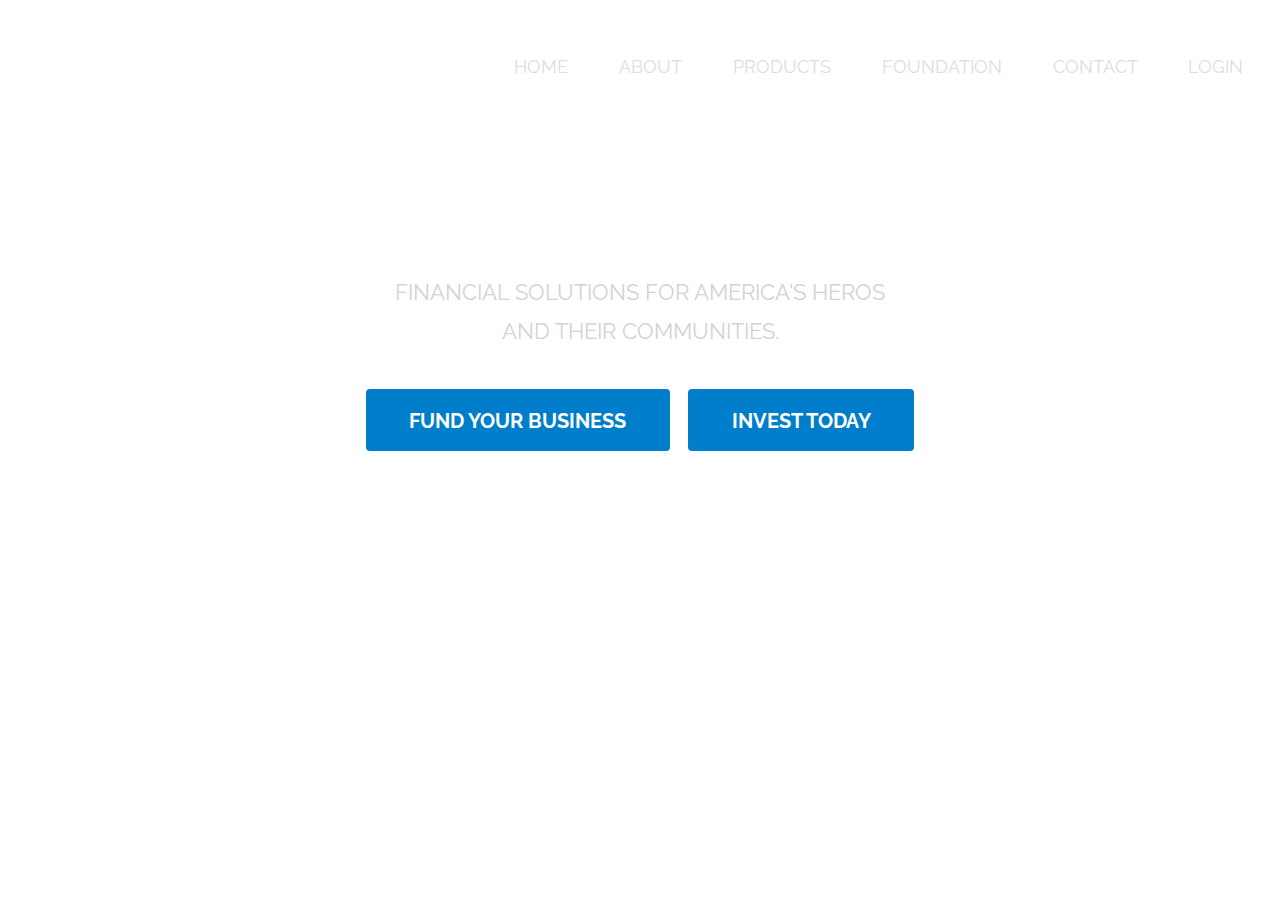
==== commit b8e42b56: "Update index.html" ====
--- a/index.html
+++ b/index.html
@@ -1,4 +1,4 @@
-<!DOCTYPE HTML>
+
 <html>
 	<head>
 		<title>StreetShares</title>
@@ -38,7 +38,7 @@
 				<h2>Proudly Veteran-Run</h2>
 				<p>Financial Solutions for America's Heros <br /> and Their Communities.</p>
 				<ul class="actions">
-					<li><a href="lending.html" class="button special big">Lending Portal</a></li>
+					<li><a href="lending.html" class="button special big">Fund Your Business</a></li>
 					<li><a href="investing.html" class="button special big">Invest Today</a></li>
 				</ul>
 			</section>
@@ -52,4 +52,4 @@
 			<script src="assets/js/main.js"></script>
 
 	</body>
-</html>+</html>
--- a/assets/css/main.css
+++ b/assets/css/main.css
@@ -3166,7 +3166,7 @@
 		padding: 18em 0 18em 0;
 		background-attachment: fixed;
         
-        
+        	height: 100%;
 /*		background-image: url("images/overlay.png"), url("../../images/salute.jpg");*/
         
         background-image: url("../../images/salute2.png");
@@ -3255,7 +3255,7 @@
 		padding: 18em 0 3em 0;
 		background-attachment: fixed;
         
-        
+        	height: 100%;
 /*		background-image: url("images/overlay.png"), url("../../images/salute.jpg");*/
         
         background-image: url("../../images/lending.png");
@@ -3345,7 +3345,7 @@
 		padding: 18em 0 3em 0;
 		background-attachment: fixed;
         
-        
+        	height: 100%;
 /*		background-image: url("images/overlay.png"), url("../../images/salute.jpg");*/
         
         background-image: url("../../images/investing.png");
@@ -3542,4 +3542,4 @@
 					padding: 0;
 				}
 
-		}+		}
